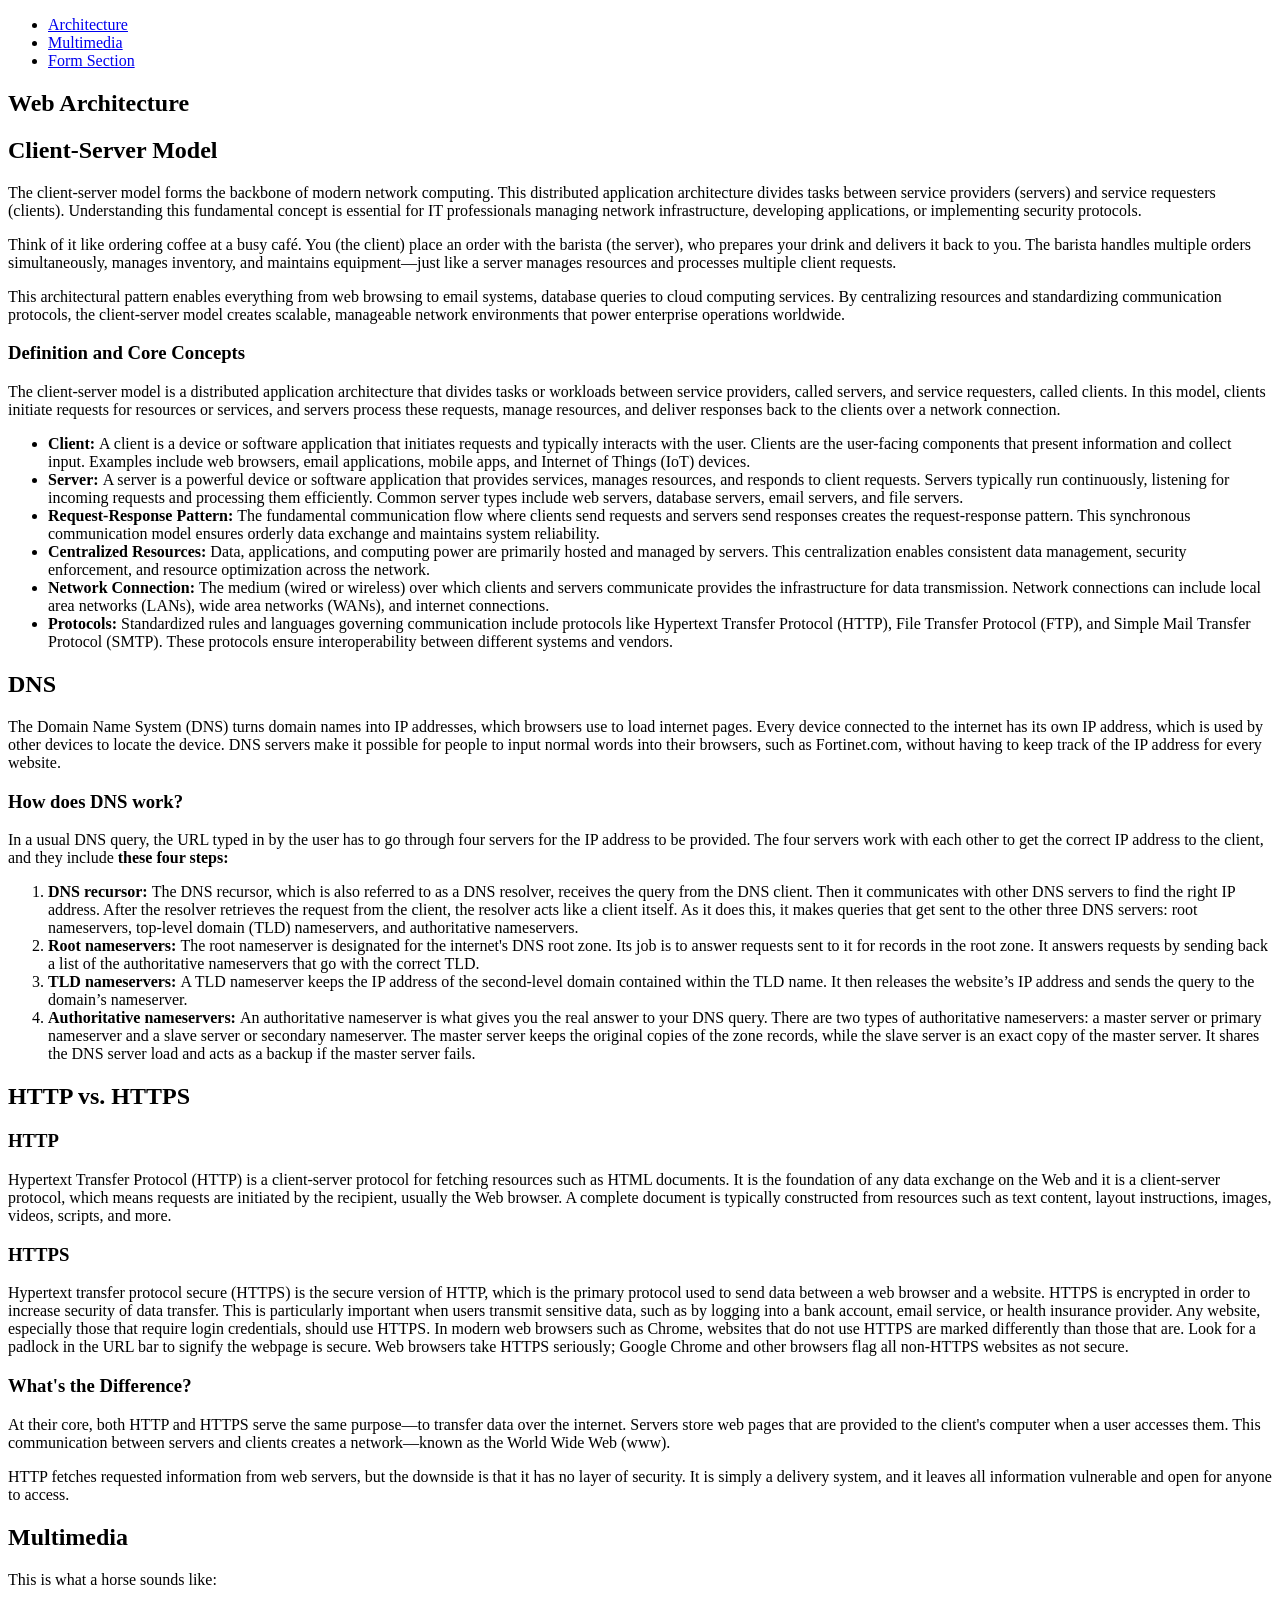
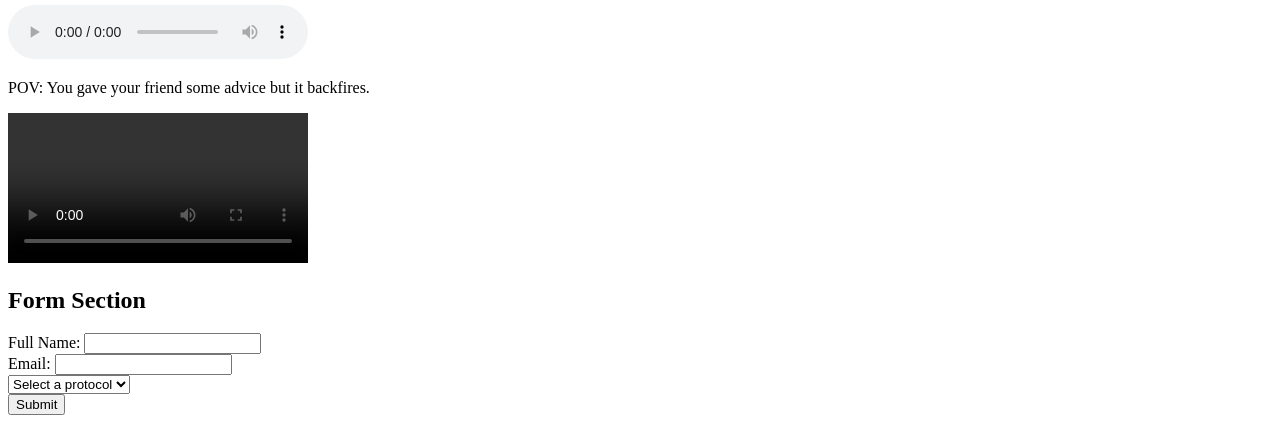
==== copyOfIndex.html @ 9bd23330 "for reference of what it looks like without css" ====
<!DOCTYPE html>
<html>
    <head>
        <meta charset="UTF-8">
        <title>Web Architecture & Semantic HTML5</title>
        <!--<link rel="stylesheet" href="style.css">-->
    </head>
    <body>
        <header>
            <nav>
                <ul>
                    <li><a href=#architecture>Architecture</a></li>
                    <li><a href=#multimedia>Multimedia</a></li>
                    <li><a href=#form-section>Form Section</a></li>
                </ul>
        </header>
        <main>
            <section id="architecture">
                <h1>Web Architecture</h1>
                <article>
                    <h2>Client-Server Model</h2>
                    <p>The client-server model forms the backbone of modern network computing. This distributed application architecture divides tasks between service providers (servers) and service requesters (clients). Understanding this fundamental concept is essential for IT professionals managing network infrastructure, developing applications, or implementing security protocols.</p>
                    <p>Think of it like ordering coffee at a busy café. You (the client) place an order with the barista (the server), who prepares your drink and delivers it back to you. The barista handles multiple orders simultaneously, manages inventory, and maintains equipment—just like a server manages resources and processes multiple client requests.</p>
                    <p>This architectural pattern enables everything from web browsing to email systems, database queries to cloud computing services. By centralizing resources and standardizing communication protocols, the client-server model creates scalable, manageable network environments that power enterprise operations worldwide.</p>
                    <h3>Definition and Core Concepts</h3>
                    <p>The client-server model is a distributed application architecture that divides tasks or workloads between service providers, called servers, and service requesters, called clients. In this model, clients initiate requests for resources or services, and servers process these requests, manage resources, and deliver responses back to the clients over a network connection.</p>
                    <ul>
                        <li><b>Client: </b>A client is a device or software application that initiates requests and typically interacts with the user. Clients are the user-facing components that present information and collect input. Examples include web browsers, email applications, mobile apps, and Internet of Things (IoT) devices.</li>
                        <li><b>Server: </b>A server is a powerful device or software application that provides services, manages resources, and responds to client requests. Servers typically run continuously, listening for incoming requests and processing them efficiently. Common server types include web servers, database servers, email servers, and file servers.</li>
                        <li><b>Request-Response Pattern: </b>The fundamental communication flow where clients send requests and servers send responses creates the request-response pattern. This synchronous communication model ensures orderly data exchange and maintains system reliability.</li>
                        <li><b>Centralized Resources: </b>Data, applications, and computing power are primarily hosted and managed by servers. This centralization enables consistent data management, security enforcement, and resource optimization across the network.</li>
                        <li><b>Network Connection: </b>The medium (wired or wireless) over which clients and servers communicate provides the infrastructure for data transmission. Network connections can include local area networks (LANs), wide area networks (WANs), and internet connections.</li>
                        <li><b>Protocols: </b>Standardized rules and languages governing communication include protocols like Hypertext Transfer Protocol (HTTP), File Transfer Protocol (FTP), and Simple Mail Transfer Protocol (SMTP). These protocols ensure interoperability between different systems and vendors.</li>
                    </ul>
                </article>
                <article>
                    <h2>DNS</h2>
                    <p>The Domain Name System (DNS) turns domain names into IP addresses, which browsers use to load internet pages. Every device connected to the internet has its own IP address, which is used by other devices to locate the device. DNS servers make it possible for people to input normal words into their browsers, such as Fortinet.com, without having to keep track of the IP address for every website.</p>
                    <h3>How does DNS work?</h3>
                    <p>In a usual DNS query, the URL typed in by the user has to go through four servers for the IP address to be provided. The four servers work with each other to get the correct IP address to the client, and they include <b>these four steps:</b></p>
                    <ol>
                        <li><b>DNS recursor: </b>The DNS recursor, which is also referred to as a DNS resolver, receives the query from the DNS client. Then it communicates with other DNS servers to find the right IP address. After the resolver retrieves the request from the client, the resolver acts like a client itself. As it does this, it makes queries that get sent to the other three DNS servers: root nameservers, top-level domain (TLD) nameservers, and authoritative nameservers.</li>
                        <li><b>Root nameservers: </b>The root nameserver is designated for the internet's DNS root zone. Its job is to answer requests sent to it for records in the root zone. It answers requests by sending back a list of the authoritative nameservers that go with the correct TLD.</li>
                        <li><b>TLD nameservers: </b>A TLD nameserver keeps the IP address of the second-level domain contained within the TLD name. It then releases the website’s IP address and sends the query to the domain’s nameserver.</li>
                        <li><b>Authoritative nameservers: </b>An authoritative nameserver is what gives you the real answer to your DNS query. There are two types of authoritative nameservers: a master server or primary nameserver and a slave server or secondary nameserver. The master server keeps the original copies of the zone records, while the slave server is an exact copy of the master server. It shares the DNS server load and acts as a backup if the master server fails.</li>
                    </ol>
                </article>
                <article>
                    <h2>HTTP vs. HTTPS</h2>
                    <h3>HTTP</h3>
                    <p>Hypertext Transfer Protocol (HTTP) is a client-server protocol for fetching resources such as HTML documents. It is the foundation of any data exchange on the Web and it is a client-server protocol, which means requests are initiated by the recipient, usually the Web browser. A complete document is typically constructed from resources such as text content, layout instructions, images, videos, scripts, and more.</p>
                    <h3>HTTPS</h3>
                    <p>Hypertext transfer protocol secure (HTTPS) is the secure version of HTTP, which is the primary protocol used to send data between a web browser and a website. HTTPS is encrypted in order to increase security of data transfer. This is particularly important when users transmit sensitive data, such as by logging into a bank account, email service, or health insurance provider. Any website, especially those that require login credentials, should use HTTPS. In modern web browsers such as Chrome, websites that do not use HTTPS are marked differently than those that are. Look for a padlock in the URL bar to signify the webpage is secure. Web browsers take HTTPS seriously; Google Chrome and other browsers flag all non-HTTPS websites as not secure.</p>
                    <h3>What's the Difference?</h3>
                    <p>At their core, both HTTP and HTTPS serve the same purpose—to transfer data over the internet. Servers store web pages that are provided to the client's computer when a user accesses them. This communication between servers and clients creates a network—known as the World Wide Web (www).</p>
                    <p>HTTP fetches requested information from web servers, but the downside is that it has no layer of security. It is simply a delivery system, and it leaves all information vulnerable and open for anyone to access.</p>
                </article>
            </section>
            <section id="multimedia">
                <h1>Multimedia</h1>
                <p>This is what a horse sounds like:</p>
                <audio controls>
                    <source src=" https://www.w3schools.com/html/horse.mp3" controls>
                    Your browser does not support the audio element. 
                    <!-- exception line yan, pag di lumabas yung audio/video -->
                </audio>
                <br>
                <p>POV: You gave your friend some advice but it backfires.</p>
                <video controls>
                    <source src="https://www.w3schools.com/html/mov_bbb.mp4" controls>
                    Your browser does not support the video element.
                    <!-- exception line yan, pag di lumabas yung audio/video -->
                </video>
            </section>
            <section id="form-section">
                <h1>Form Section</h1>
                <form>
                    <label>Full Name:</label>
                    <input type="text" required><br>
                    <label>Email:</label>
                    <input type="email" required><br>
                    <select required>
                        <label>Protocol Selection</label>
                        <option value="">Select a protocol</option>
                        <option value="http">HTTP</option>
                        <option value="https">HTTPS</option>
                        <option value="ftp">FTP</option>
                        <option value="smtp">SMTP</option>
                    </select><br>
                    <button type="submit">Submit</button>
                </form>
            </section>
        </main>
    </body>
</html>
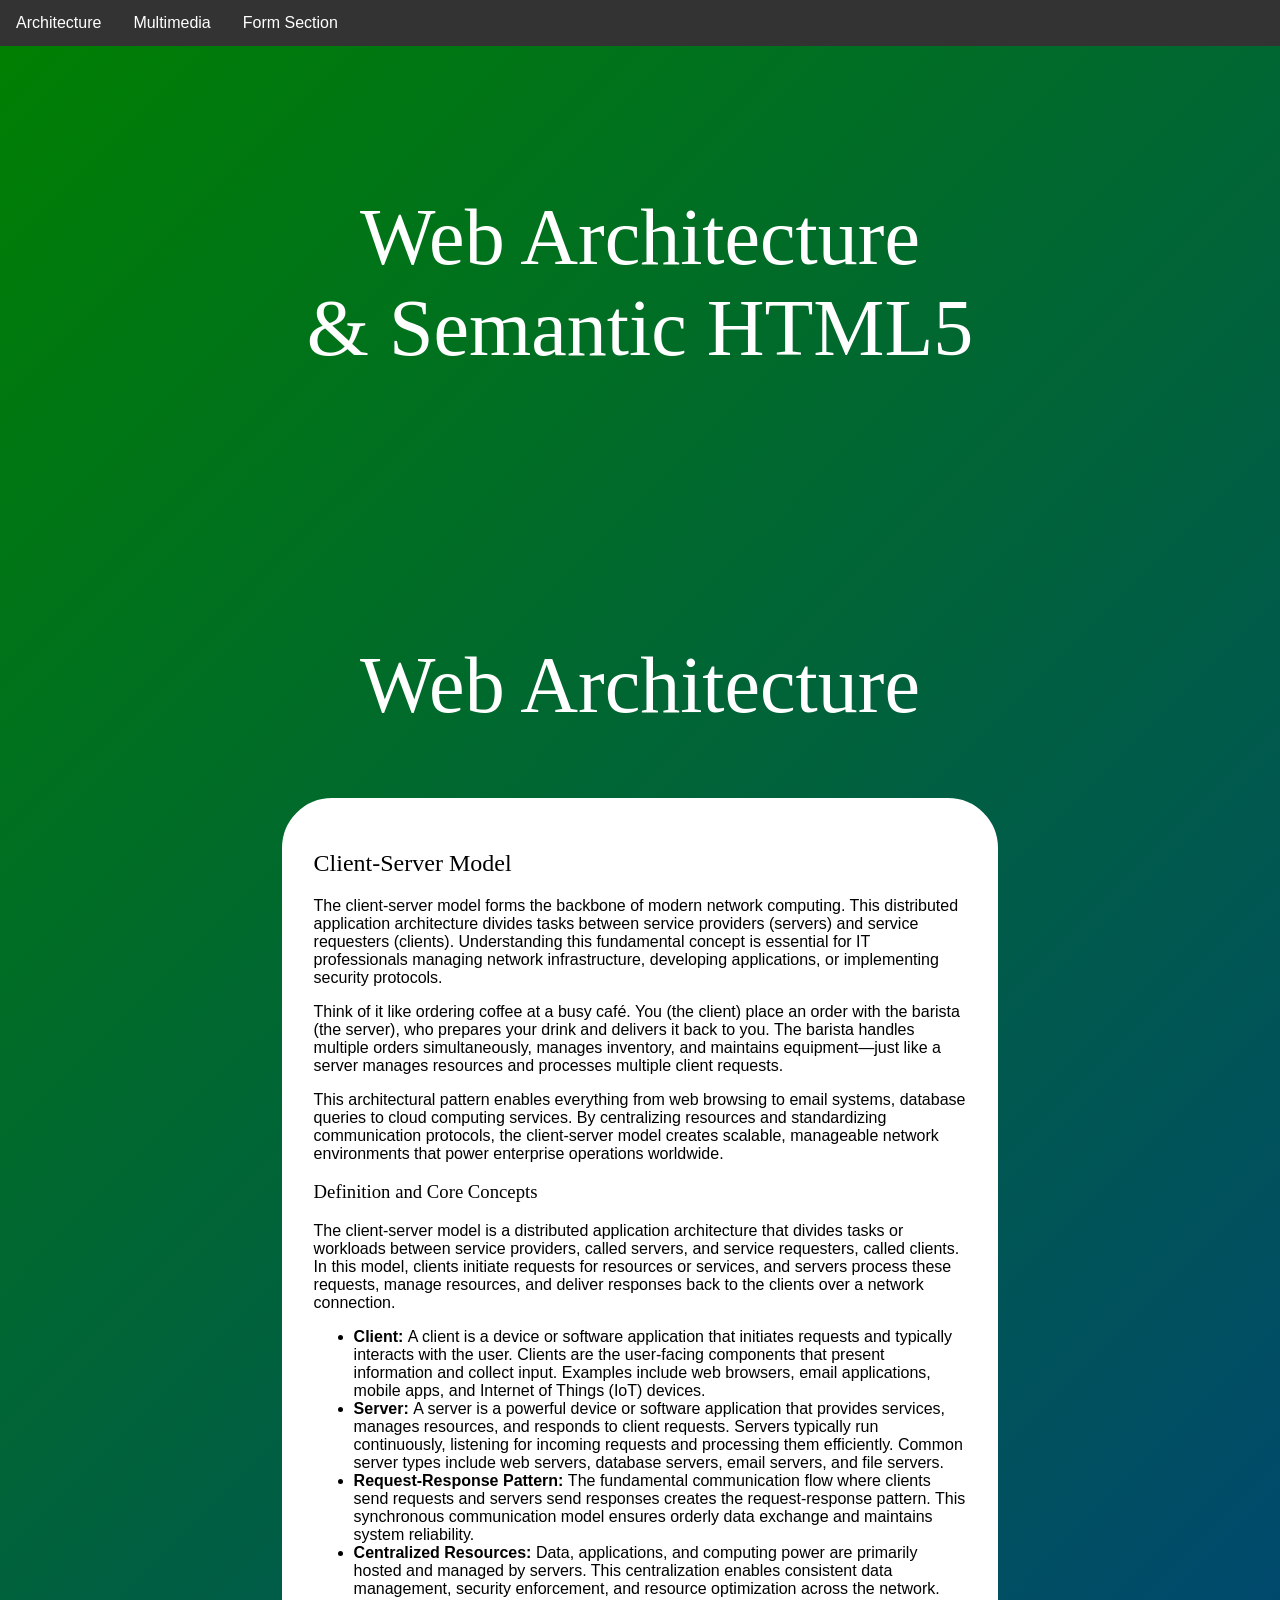
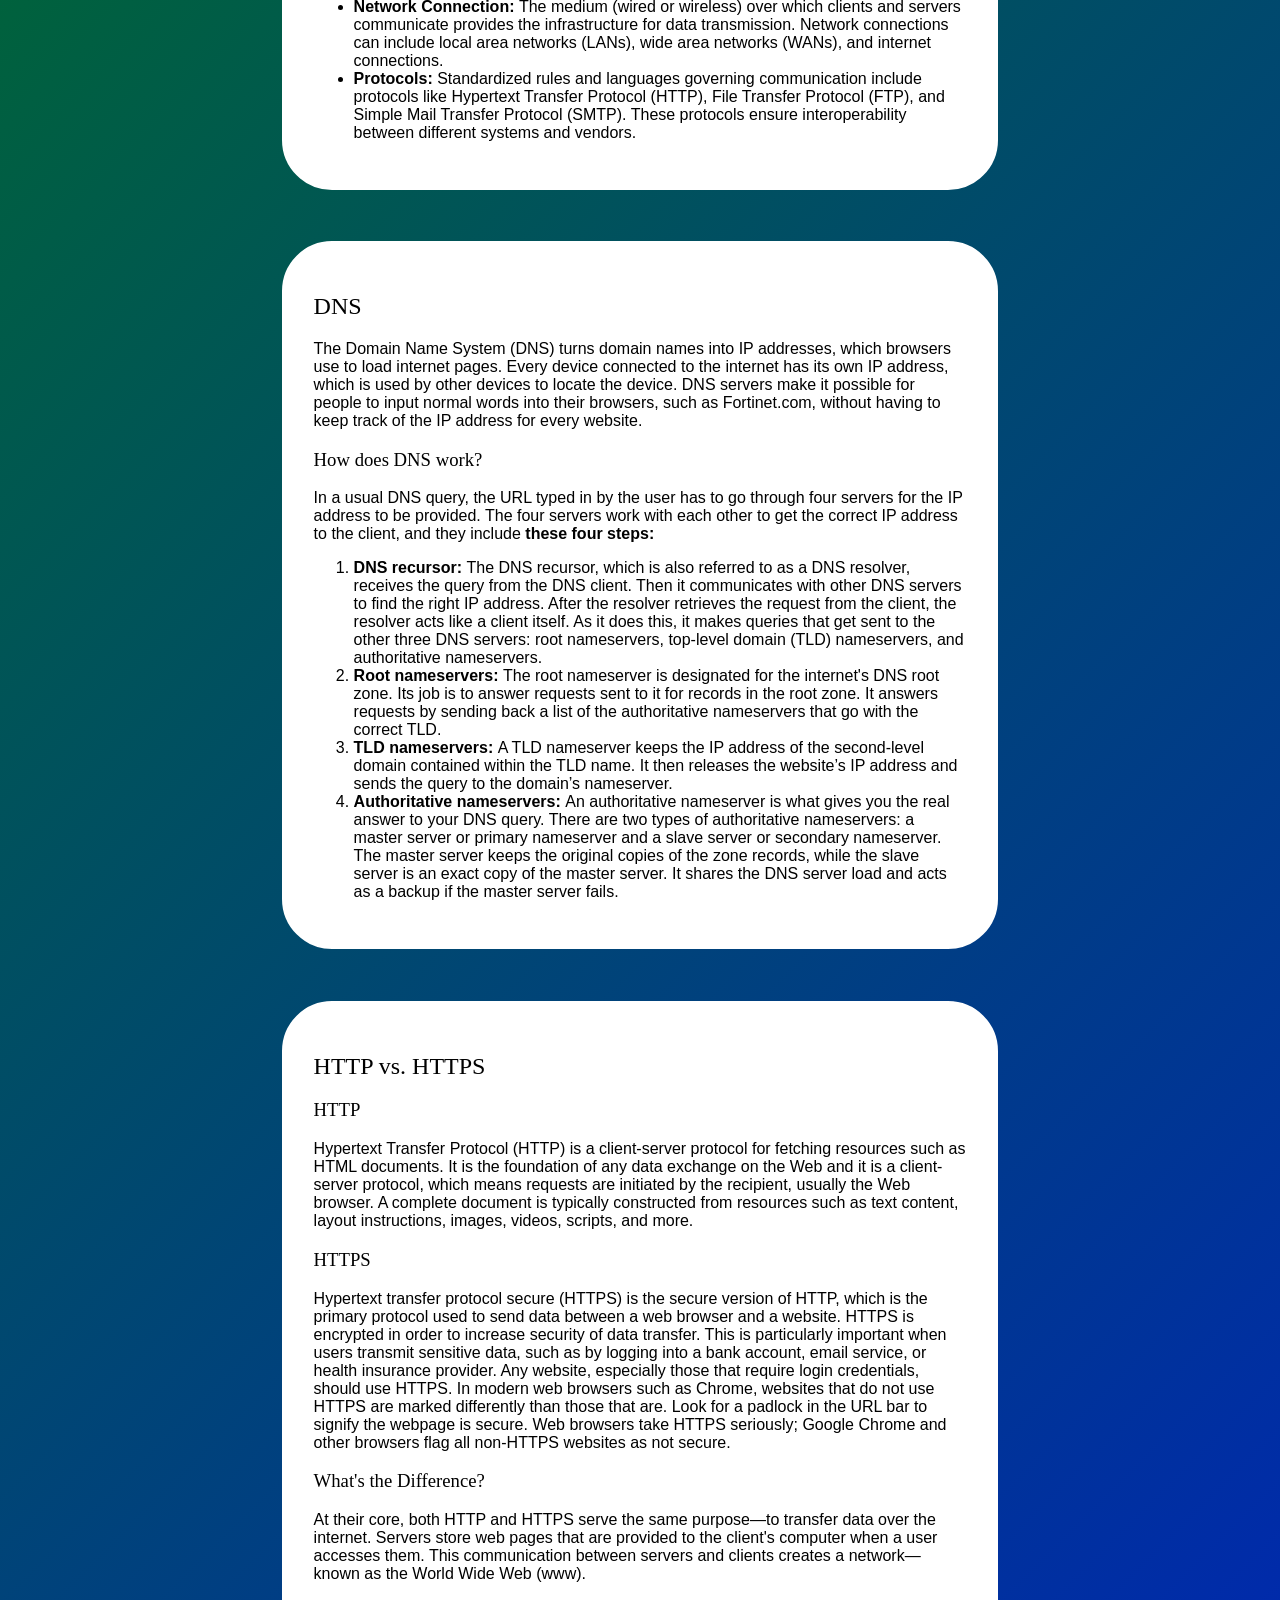
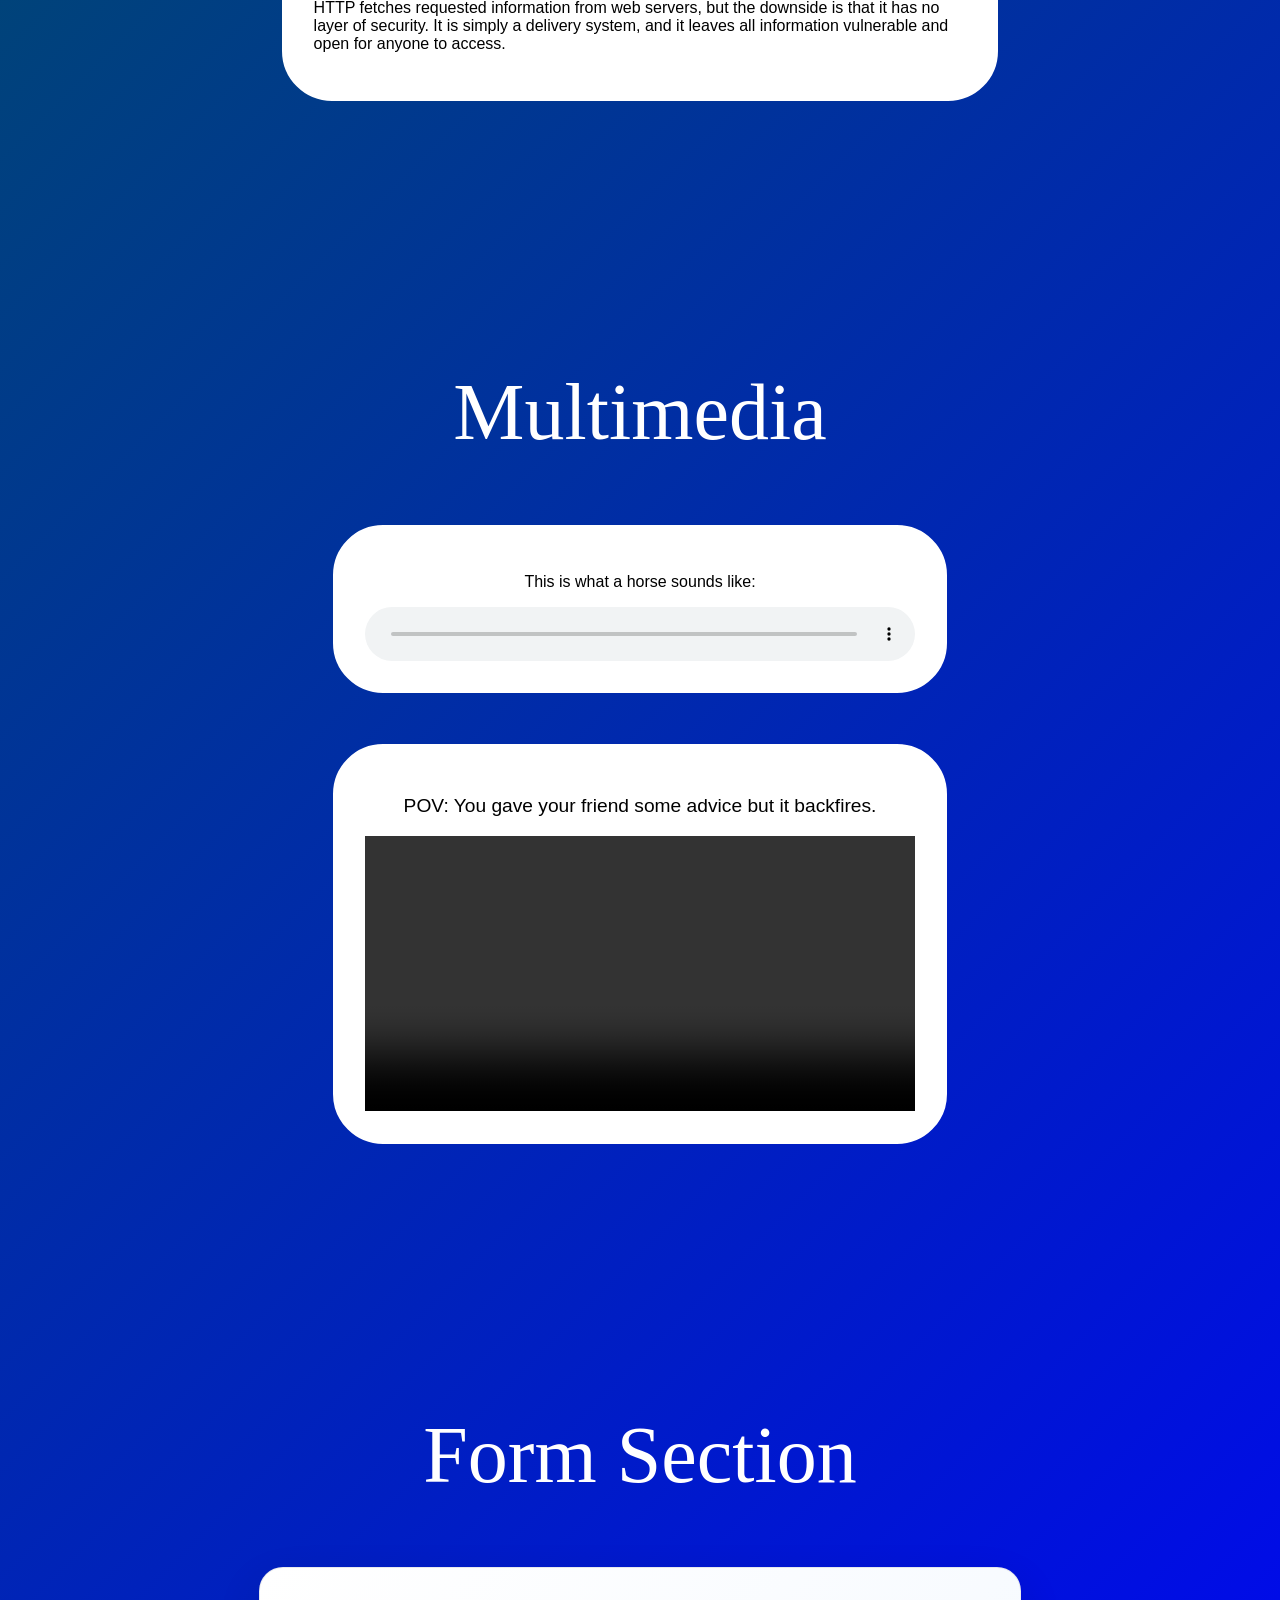
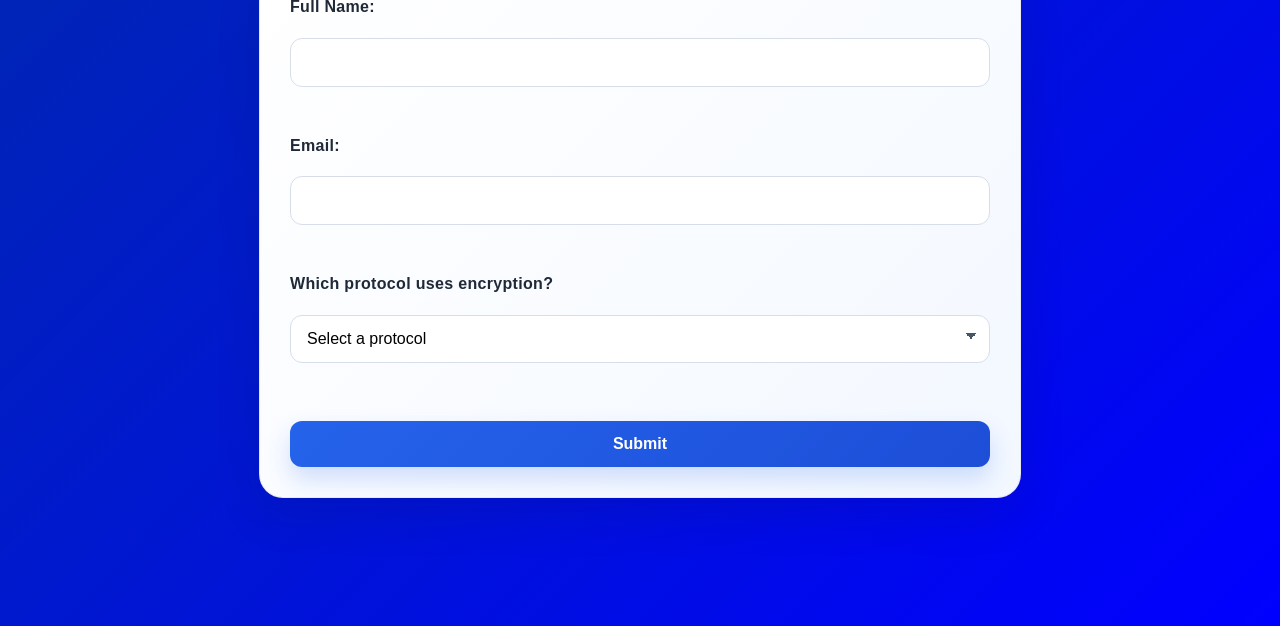
==== commit 7e9b1017: "sayang naman gawa (peers pointed out it isnt in line with what the instructions asked for)" ====
--- a/copyOfIndex.html
+++ b/copyOfIndex.html
@@ -3,92 +3,146 @@
     <head>
         <meta charset="UTF-8">
         <title>Web Architecture & Semantic HTML5</title>
-        <!--<link rel="stylesheet" href="style.css">-->
+        <link rel="stylesheet" href="copyOfStyle.css">
+        <style> 
+            h1 {
+                text-align: center;
+                font-size: 5em;
+                color: white;
+            }  
+            #navbar {
+                list-style-type: none;
+                margin: 0;
+                padding: 0;
+                overflow: hidden;
+                background-color: #333333;
+                width: 100%;
+                box-sizing: border-box;
+                position: fixed;
+                top: 0;
+                left: 0;
+                z-index: 1000;
+            }
+            .navbar-item {
+                float: left;
+            }
+
+            .navbar-item a {
+                display: block;
+                color: white;
+                text-align: center;
+                padding: 14px 16px;
+                text-decoration: none;
+            }
+
+            .navbar-item a:hover {
+                background-color: #111111;
+            }
+            #architecture div {
+                margin-bottom: 5%;
+            }
+        </style>
     </head>
     <body>
         <header>
-            <nav>
-                <ul>
-                    <li><a href=#architecture>Architecture</a></li>
-                    <li><a href=#multimedia>Multimedia</a></li>
-                    <li><a href=#form-section>Form Section</a></li>
+            <nav style="margin: 0; padding: 0;">
+                <ul id="navbar" style="margin: 0; padding: 0; width: 100%;">
+                    <li class="navbar-item"><a href=#architecture>Architecture</a></li>
+                    <li class="navbar-item"><a href=#multimedia>Multimedia</a></li>
+                    <li class="navbar-item"><a href=#form-section>Form Section</a></li>
                 </ul>
+            </nav>
         </header>
         <main>
+            <h1 id="title">Web Architecture<br>& Semantic HTML5</h1>
             <section id="architecture">
+                <br><br><br><br>
                 <h1>Web Architecture</h1>
-                <article>
-                    <h2>Client-Server Model</h2>
-                    <p>The client-server model forms the backbone of modern network computing. This distributed application architecture divides tasks between service providers (servers) and service requesters (clients). Understanding this fundamental concept is essential for IT professionals managing network infrastructure, developing applications, or implementing security protocols.</p>
-                    <p>Think of it like ordering coffee at a busy café. You (the client) place an order with the barista (the server), who prepares your drink and delivers it back to you. The barista handles multiple orders simultaneously, manages inventory, and maintains equipment—just like a server manages resources and processes multiple client requests.</p>
-                    <p>This architectural pattern enables everything from web browsing to email systems, database queries to cloud computing services. By centralizing resources and standardizing communication protocols, the client-server model creates scalable, manageable network environments that power enterprise operations worldwide.</p>
-                    <h3>Definition and Core Concepts</h3>
-                    <p>The client-server model is a distributed application architecture that divides tasks or workloads between service providers, called servers, and service requesters, called clients. In this model, clients initiate requests for resources or services, and servers process these requests, manage resources, and deliver responses back to the clients over a network connection.</p>
-                    <ul>
-                        <li><b>Client: </b>A client is a device or software application that initiates requests and typically interacts with the user. Clients are the user-facing components that present information and collect input. Examples include web browsers, email applications, mobile apps, and Internet of Things (IoT) devices.</li>
-                        <li><b>Server: </b>A server is a powerful device or software application that provides services, manages resources, and responds to client requests. Servers typically run continuously, listening for incoming requests and processing them efficiently. Common server types include web servers, database servers, email servers, and file servers.</li>
-                        <li><b>Request-Response Pattern: </b>The fundamental communication flow where clients send requests and servers send responses creates the request-response pattern. This synchronous communication model ensures orderly data exchange and maintains system reliability.</li>
-                        <li><b>Centralized Resources: </b>Data, applications, and computing power are primarily hosted and managed by servers. This centralization enables consistent data management, security enforcement, and resource optimization across the network.</li>
-                        <li><b>Network Connection: </b>The medium (wired or wireless) over which clients and servers communicate provides the infrastructure for data transmission. Network connections can include local area networks (LANs), wide area networks (WANs), and internet connections.</li>
-                        <li><b>Protocols: </b>Standardized rules and languages governing communication include protocols like Hypertext Transfer Protocol (HTTP), File Transfer Protocol (FTP), and Simple Mail Transfer Protocol (SMTP). These protocols ensure interoperability between different systems and vendors.</li>
-                    </ul>
-                </article>
-                <article>
-                    <h2>DNS</h2>
-                    <p>The Domain Name System (DNS) turns domain names into IP addresses, which browsers use to load internet pages. Every device connected to the internet has its own IP address, which is used by other devices to locate the device. DNS servers make it possible for people to input normal words into their browsers, such as Fortinet.com, without having to keep track of the IP address for every website.</p>
-                    <h3>How does DNS work?</h3>
-                    <p>In a usual DNS query, the URL typed in by the user has to go through four servers for the IP address to be provided. The four servers work with each other to get the correct IP address to the client, and they include <b>these four steps:</b></p>
-                    <ol>
-                        <li><b>DNS recursor: </b>The DNS recursor, which is also referred to as a DNS resolver, receives the query from the DNS client. Then it communicates with other DNS servers to find the right IP address. After the resolver retrieves the request from the client, the resolver acts like a client itself. As it does this, it makes queries that get sent to the other three DNS servers: root nameservers, top-level domain (TLD) nameservers, and authoritative nameservers.</li>
-                        <li><b>Root nameservers: </b>The root nameserver is designated for the internet's DNS root zone. Its job is to answer requests sent to it for records in the root zone. It answers requests by sending back a list of the authoritative nameservers that go with the correct TLD.</li>
-                        <li><b>TLD nameservers: </b>A TLD nameserver keeps the IP address of the second-level domain contained within the TLD name. It then releases the website’s IP address and sends the query to the domain’s nameserver.</li>
-                        <li><b>Authoritative nameservers: </b>An authoritative nameserver is what gives you the real answer to your DNS query. There are two types of authoritative nameservers: a master server or primary nameserver and a slave server or secondary nameserver. The master server keeps the original copies of the zone records, while the slave server is an exact copy of the master server. It shares the DNS server load and acts as a backup if the master server fails.</li>
-                    </ol>
-                </article>
-                <article>
-                    <h2>HTTP vs. HTTPS</h2>
-                    <h3>HTTP</h3>
-                    <p>Hypertext Transfer Protocol (HTTP) is a client-server protocol for fetching resources such as HTML documents. It is the foundation of any data exchange on the Web and it is a client-server protocol, which means requests are initiated by the recipient, usually the Web browser. A complete document is typically constructed from resources such as text content, layout instructions, images, videos, scripts, and more.</p>
-                    <h3>HTTPS</h3>
-                    <p>Hypertext transfer protocol secure (HTTPS) is the secure version of HTTP, which is the primary protocol used to send data between a web browser and a website. HTTPS is encrypted in order to increase security of data transfer. This is particularly important when users transmit sensitive data, such as by logging into a bank account, email service, or health insurance provider. Any website, especially those that require login credentials, should use HTTPS. In modern web browsers such as Chrome, websites that do not use HTTPS are marked differently than those that are. Look for a padlock in the URL bar to signify the webpage is secure. Web browsers take HTTPS seriously; Google Chrome and other browsers flag all non-HTTPS websites as not secure.</p>
-                    <h3>What's the Difference?</h3>
-                    <p>At their core, both HTTP and HTTPS serve the same purpose—to transfer data over the internet. Servers store web pages that are provided to the client's computer when a user accesses them. This communication between servers and clients creates a network—known as the World Wide Web (www).</p>
-                    <p>HTTP fetches requested information from web servers, but the downside is that it has no layer of security. It is simply a delivery system, and it leaves all information vulnerable and open for anyone to access.</p>
-                </article>
+                <div>
+                    <article>
+                        <h2>Client-Server Model</h2>
+                        <p>The client-server model forms the backbone of modern network computing. This distributed application architecture divides tasks between service providers (servers) and service requesters (clients). Understanding this fundamental concept is essential for IT professionals managing network infrastructure, developing applications, or implementing security protocols.</p>
+                        <p>Think of it like ordering coffee at a busy café. You (the client) place an order with the barista (the server), who prepares your drink and delivers it back to you. The barista handles multiple orders simultaneously, manages inventory, and maintains equipment—just like a server manages resources and processes multiple client requests.</p>
+                        <p>This architectural pattern enables everything from web browsing to email systems, database queries to cloud computing services. By centralizing resources and standardizing communication protocols, the client-server model creates scalable, manageable network environments that power enterprise operations worldwide.</p>
+                        <h3>Definition and Core Concepts</h3>
+                        <p>The client-server model is a distributed application architecture that divides tasks or workloads between service providers, called servers, and service requesters, called clients. In this model, clients initiate requests for resources or services, and servers process these requests, manage resources, and deliver responses back to the clients over a network connection.</p>
+                        <ul>
+                            <li><b>Client: </b>A client is a device or software application that initiates requests and typically interacts with the user. Clients are the user-facing components that present information and collect input. Examples include web browsers, email applications, mobile apps, and Internet of Things (IoT) devices.</li>
+                            <li><b>Server: </b>A server is a powerful device or software application that provides services, manages resources, and responds to client requests. Servers typically run continuously, listening for incoming requests and processing them efficiently. Common server types include web servers, database servers, email servers, and file servers.</li>
+                            <li><b>Request-Response Pattern: </b>The fundamental communication flow where clients send requests and servers send responses creates the request-response pattern. This synchronous communication model ensures orderly data exchange and maintains system reliability.</li>
+                            <li><b>Centralized Resources: </b>Data, applications, and computing power are primarily hosted and managed by servers. This centralization enables consistent data management, security enforcement, and resource optimization across the network.</li>
+                            <li><b>Network Connection: </b>The medium (wired or wireless) over which clients and servers communicate provides the infrastructure for data transmission. Network connections can include local area networks (LANs), wide area networks (WANs), and internet connections.</li>
+                            <li><b>Protocols: </b>Standardized rules and languages governing communication include protocols like Hypertext Transfer Protocol (HTTP), File Transfer Protocol (FTP), and Simple Mail Transfer Protocol (SMTP). These protocols ensure interoperability between different systems and vendors.</li>
+                        </ul>
+                    </article>
+                </div>
+                <div>
+                    <article>
+                        <h2 title="Domain Name System">DNS</h2>
+                        <p>The Domain Name System (DNS) turns domain names into IP addresses, which browsers use to load internet pages. Every device connected to the internet has its own IP address, which is used by other devices to locate the device. DNS servers make it possible for people to input normal words into their browsers, such as Fortinet.com, without having to keep track of the IP address for every website.</p>
+                        <h3>How does DNS work?</h3>
+                        <p>In a usual DNS query, the URL typed in by the user has to go through four servers for the IP address to be provided. The four servers work with each other to get the correct IP address to the client, and they include <b>these four steps:</b></p>
+                        <ol>
+                            <li><b>DNS recursor: </b>The DNS recursor, which is also referred to as a DNS resolver, receives the query from the DNS client. Then it communicates with other DNS servers to find the right IP address. After the resolver retrieves the request from the client, the resolver acts like a client itself. As it does this, it makes queries that get sent to the other three DNS servers: root nameservers, top-level domain (TLD) nameservers, and authoritative nameservers.</li>
+                            <li><b>Root nameservers: </b>The root nameserver is designated for the internet's DNS root zone. Its job is to answer requests sent to it for records in the root zone. It answers requests by sending back a list of the authoritative nameservers that go with the correct TLD.</li>
+                            <li><b>TLD nameservers: </b>A TLD nameserver keeps the IP address of the second-level domain contained within the TLD name. It then releases the website’s IP address and sends the query to the domain’s nameserver.</li>
+                            <li><b>Authoritative nameservers: </b>An authoritative nameserver is what gives you the real answer to your DNS query. There are two types of authoritative nameservers: a master server or primary nameserver and a slave server or secondary nameserver. The master server keeps the original copies of the zone records, while the slave server is an exact copy of the master server. It shares the DNS server load and acts as a backup if the master server fails.</li>
+                        </ol>
+                    </article>
+                </div>
+                <div>
+                    <article>
+                        <h2>HTTP vs. HTTPS</h2>
+                        <h3 title="Hypertext Transfer Protocol">HTTP</h3>
+                        <p>Hypertext Transfer Protocol (HTTP) is a client-server protocol for fetching resources such as HTML documents. It is the foundation of any data exchange on the Web and it is a client-server protocol, which means requests are initiated by the recipient, usually the Web browser. A complete document is typically constructed from resources such as text content, layout instructions, images, videos, scripts, and more.</p>
+                        <h3 title="Hypertext Transfer Protocol Secure">HTTPS</h3>
+                        <p>Hypertext transfer protocol secure (HTTPS) is the secure version of HTTP, which is the primary protocol used to send data between a web browser and a website. HTTPS is encrypted in order to increase security of data transfer. This is particularly important when users transmit sensitive data, such as by logging into a bank account, email service, or health insurance provider. Any website, especially those that require login credentials, should use HTTPS. In modern web browsers such as Chrome, websites that do not use HTTPS are marked differently than those that are. Look for a padlock in the URL bar to signify the webpage is secure. Web browsers take HTTPS seriously; Google Chrome and other browsers flag all non-HTTPS websites as not secure.</p>
+                        <h3>What's the Difference?</h3>
+                        <p>At their core, both HTTP and HTTPS serve the same purpose—to transfer data over the internet. Servers store web pages that are provided to the client's computer when a user accesses them. This communication between servers and clients creates a network—known as the World Wide Web (www).</p>
+                        <p>HTTP fetches requested information from web servers, but the downside is that it has no layer of security. It is simply a delivery system, and it leaves all information vulnerable and open for anyone to access.</p>
+                    </article>
+                </div>
             </section>
             <section id="multimedia">
+                <br><br><br><br>
                 <h1>Multimedia</h1>
-                <p>This is what a horse sounds like:</p>
-                <audio controls>
-                    <source src=" https://www.w3schools.com/html/horse.mp3" controls>
-                    Your browser does not support the audio element. 
-                    <!-- exception line yan, pag di lumabas yung audio/video -->
-                </audio>
-                <br>
-                <p>POV: You gave your friend some advice but it backfires.</p>
-                <video controls>
-                    <source src="https://www.w3schools.com/html/mov_bbb.mp4" controls>
-                    Your browser does not support the video element.
-                    <!-- exception line yan, pag di lumabas yung audio/video -->
-                </video>
+                <div class="multimediaBlocks">
+                    <p>This is what a horse sounds like:</p>
+                    <audio controls>
+                        <source src=" https://www.w3schools.com/html/horse.mp3" controls>
+                        Your browser does not support the audio element. 
+                        <!-- exception line yan, pag di lumabas yung audio/video -->
+                    </audio>
+                </div>
+                <div class="multimediaBlocks">
+                    <p style="font-size: 120%">POV: You gave your friend some advice but it backfires.</p>
+                    <video controls>
+                        <source src="https://www.w3schools.com/html/mov_bbb.mp4" controls>
+                        Your browser does not support the video element.
+                        <!-- exception line yan, pag di lumabas yung audio/video -->
+                    </video>
+                </div>
             </section>
             <section id="form-section">
+                <br><br><br><br>
                 <h1>Form Section</h1>
-                <form>
-                    <label>Full Name:</label>
-                    <input type="text" required><br>
-                    <label>Email:</label>
-                    <input type="email" required><br>
-                    <select required>
-                        <label>Protocol Selection</label>
-                        <option value="">Select a protocol</option>
-                        <option value="http">HTTP</option>
-                        <option value="https">HTTPS</option>
-                        <option value="ftp">FTP</option>
-                        <option value="smtp">SMTP</option>
-                    </select><br>
-                    <button type="submit">Submit</button>
-                </form>
+                <div class="formContainer">
+                    <form>
+                        <label>Full Name:</label>
+                        <input type="text" required><br>
+                        <label>Email:</label>
+                        <input type="email" required><br>
+                        <label>Which protocol uses encryption?</label>
+                        <select required>    
+                            <option value="">Select a protocol</option>
+                            <option value="http">HTTP</option>
+                            <option value="https">HTTPS</option>
+                            <option value="ftp">FTP</option>
+                            <option value="smtp">SMTP</option>
+                        </select><br>
+                        <button type="submit">Submit</button>
+                    </form>
+                </div>
             </section>
         </main>
     </body>
--- a/copyOfStyle.css
+++ b/copyOfStyle.css
@@ -0,0 +1,125 @@
+html {
+    scroll-behavior: smooth;
+}
+body {
+    background: linear-gradient(135deg, green, blue);
+    font-family: Helvetica,sans-serif;
+    margin: 0;
+    padding: 0;
+}
+main {
+    margin-top: 0px;
+}
+nav {
+    margin: 0;
+    padding: 0;
+}
+
+h1, h2, h3 {
+    font-family: Copperplate, fantasy;
+    font-weight: normal;
+}
+section {
+    margin: 10%;
+}
+div {
+    border: 2px solid white;
+    padding: 30px;
+    border-radius: 50px;
+    margin-left: 15%;
+    margin-right: 15%;
+    margin-bottom: 10%;
+    background-color: white;
+}
+#title {
+    margin-top: 15%;
+}
+.multimediaBlocks {
+    display: flex;
+    flex-direction: column;
+    align-items: center;
+    justify-content: center;
+    margin-left: 20%;
+    margin-right: 20%;
+    margin-bottom: 5%;
+}
+video {
+    width: 100%;
+    max-width: 600px;
+    height: auto;
+}
+audio {
+    width: 100%;
+    max-width: 600px;
+}
+.formContainer {
+    max-width: 700px;
+    margin: 0 auto 10%;
+    padding: 30px;
+    border: 1px solid rgba(15, 23, 42, 0.08);
+    border-radius: 24px;
+    background: linear-gradient(135deg, #ffffff, #f3f8ff);
+    box-shadow: 0 18px 45px rgba(15, 23, 42, 0.12);
+}
+
+.formContainer form {
+    display: grid;
+    gap: 1rem;
+}
+
+.formContainer label {
+    display: block;
+    margin-bottom: 0.35rem;
+    font-weight: 700;
+    color: #1f2937;
+    letter-spacing: 0.02em;
+}
+
+.formContainer input,
+.formContainer select,
+.formContainer button {
+    width: 100%;
+    box-sizing: border-box;
+    padding: 0.9rem 1rem;
+    border-radius: 12px;
+    border: 1px solid #d7deea;
+    background-color: #ffffff;
+    font-size: 1rem;
+    font-family: inherit;
+    transition: border-color 0.2s ease, box-shadow 0.2s ease, transform 0.2s ease;
+}
+
+.formContainer input:focus,
+.formContainer select:focus {
+    outline: none;
+    border-color: #3b82f6;
+    box-shadow: 0 0 0 4px rgba(59, 130, 246, 0.15);
+}
+
+.formContainer select {
+    appearance: none;
+    background-image: linear-gradient(45deg, transparent 50%, #475569 50%),
+        linear-gradient(135deg, #475569 50%, transparent 50%);
+    background-position: calc(100% - 18px) calc(50% - 3px), calc(100% - 12px) calc(50% - 3px);
+    background-size: 6px 6px, 6px 6px;
+    background-repeat: no-repeat;
+}
+
+.formContainer button {
+    margin-top: 0.5rem;
+    border: none;
+    background: linear-gradient(135deg, #2563eb, #1d4ed8);
+    color: #ffffff;
+    font-weight: 700;
+    cursor: pointer;
+    box-shadow: 0 12px 24px rgba(37, 99, 235, 0.2);
+}
+
+.formContainer button:hover {
+    transform: translateY(-1px);
+    box-shadow: 0 14px 28px rgba(37, 99, 235, 0.26);
+}
+
+.formContainer button:active {
+    transform: translateY(0);
+}
